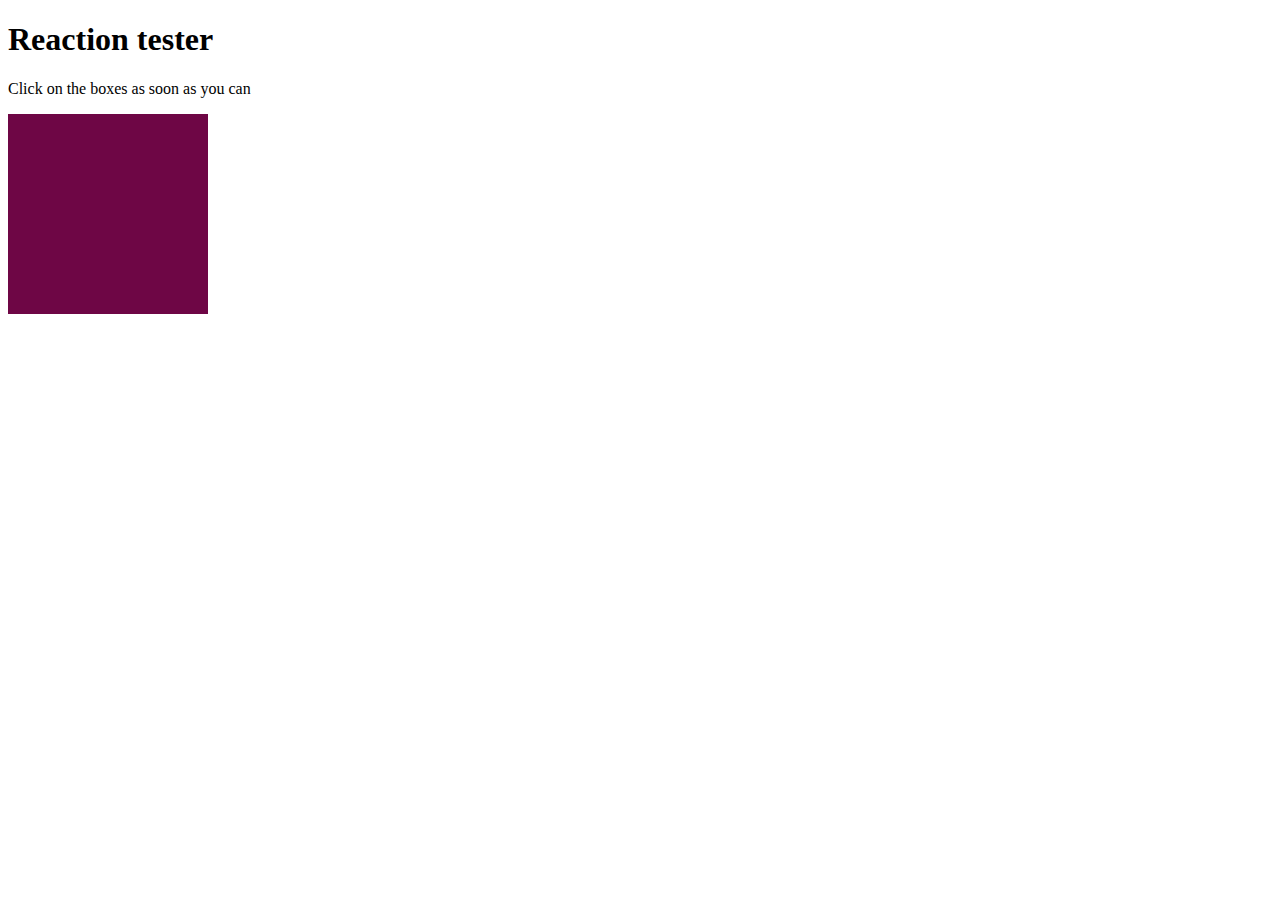
==== ReactionTesterProjector.html @ 34c8624e "added more files" ====
<!DOCTYPE html>
<html lang="en">
<head>
       <title>Reaction teaster projector</title>
       <style>
        #shape{
            width : 200px;
            height: 200px;
            background-color: red;
            position: relative;

        }
       


       </style>
</head>
<body>
    <h1>Reaction tester</h1>
    <p>Click on the boxes as soon as you can </p>
    <div id ="shape"></div>
   <!-- <script src=""></script> <------ external js-->
    <script>
        var start = new Date().getTime();
        function getRandomColor()
        {
            var letters = '0123456789ABCDEF';
            var color = '#';
            for (var i = 0; i < 6; i++) {
            color += letters[Math.floor(Math.random() * 16)];
            }
            return color;
        }
        function move()
        {
            var left ;
            var wh ;
            var top ;
            left = Math.random()*300;
            top = Math.random()*300;
            wh = ((Math.random()*400)+100);

            document.getElementById("shape").style.left=left;
            document.getElementById("shape").style.top=top;
            document.getElementById("shape").style.width=wh;
            document.getElementById("shape").style.height=wh;
            document.getElementById("shape").style.display="block";
            document.getElementById("shape").style.backgroundColor=getRandomColor();
            start = new Date().getTime();
        }
        move();
        document.getElementById("shape").onclick = function()
        {
            document.getElementById("shape").style.display="none";
            var end = new Date().getTime();
            var timeTaken=(end-start)/1000;
            alert(timeTaken);
            move();
        }
    </script>
</body>
</html>
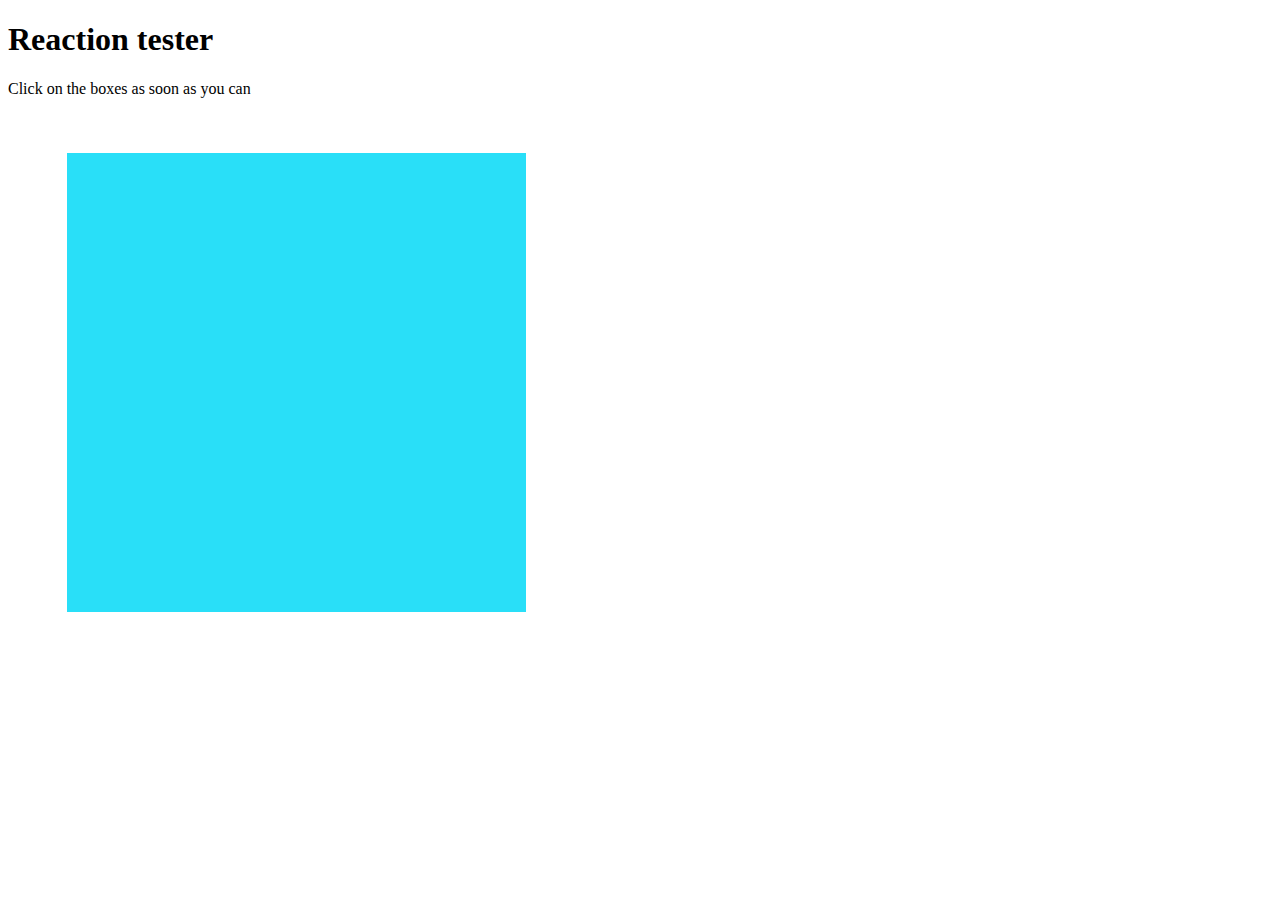
==== commit 6cc26b7f: "added px in css string" ====
--- a/ReactionTesterProjector.html
+++ b/ReactionTesterProjector.html
@@ -8,7 +8,7 @@
             height: 200px;
             background-color: red;
             position: relative;
-
+            display: block;   /* As display has to be block everytime so make it default */
         }
        
 
@@ -40,11 +40,10 @@
             top = Math.random()*300;
             wh = ((Math.random()*400)+100);
 
-            document.getElementById("shape").style.left=left;
-            document.getElementById("shape").style.top=top;
-            document.getElementById("shape").style.width=wh;
-            document.getElementById("shape").style.height=wh;
-            document.getElementById("shape").style.display="block";
+            document.getElementById("shape").style.marginLeft=left+"px"; // first of all for chenging mergin the code is "style.marginLeft" if you use "styleleft then it may refer to left of the object"
+            document.getElementById("shape").style.marginTop=top+"px"; // and the "  +"px"  " added because without it the css code of the element will be margin-top: 100;  thats will not work for changing margin but ig you add the "+"px"" the it will look like margin-top: 100px; and its right hehe
+            document.getElementById("shape").style.width=wh+"px";
+            document.getElementById("shape").style.height=wh+"px";
             document.getElementById("shape").style.backgroundColor=getRandomColor();
             start = new Date().getTime();
         }
@@ -59,4 +58,4 @@
         }
     </script>
 </body>
-</html>+</html>
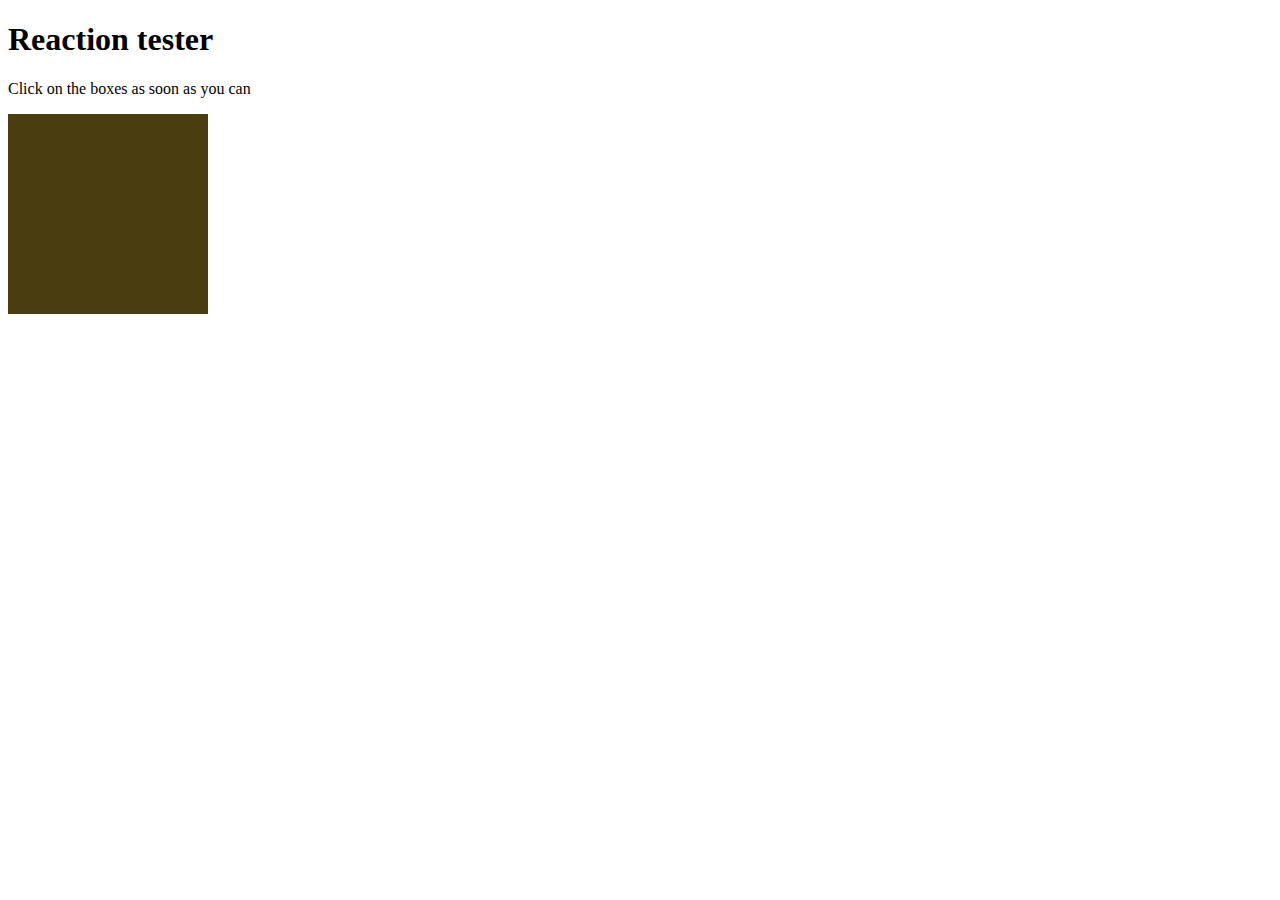
==== commit 0cd1415e: "error correction" ====
--- a/ReactionTesterProjector.html
+++ b/ReactionTesterProjector.html
@@ -8,7 +8,7 @@
             height: 200px;
             background-color: red;
             position: relative;
-            display: block;   /* As display has to be block everytime so make it default */
+
         }
        
 
@@ -40,10 +40,11 @@
             top = Math.random()*300;
             wh = ((Math.random()*400)+100);
 
-            document.getElementById("shape").style.marginLeft=left+"px"; // first of all for chenging mergin the code is "style.marginLeft" if you use "styleleft then it may refer to left of the object"
-            document.getElementById("shape").style.marginTop=top+"px"; // and the "  +"px"  " added because without it the css code of the element will be margin-top: 100;  thats will not work for changing margin but ig you add the "+"px"" the it will look like margin-top: 100px; and its right hehe
-            document.getElementById("shape").style.width=wh+"px";
-            document.getElementById("shape").style.height=wh+"px";
+            document.getElementById("shape").style.left=left;
+            document.getElementById("shape").style.top=top;
+            document.getElementById("shape").style.width=wh;
+            document.getElementById("shape").style.height=wh;
+            document.getElementById("shape").style.display="block";
             document.getElementById("shape").style.backgroundColor=getRandomColor();
             start = new Date().getTime();
         }
@@ -58,4 +59,4 @@
         }
     </script>
 </body>
-</html>
+</html>